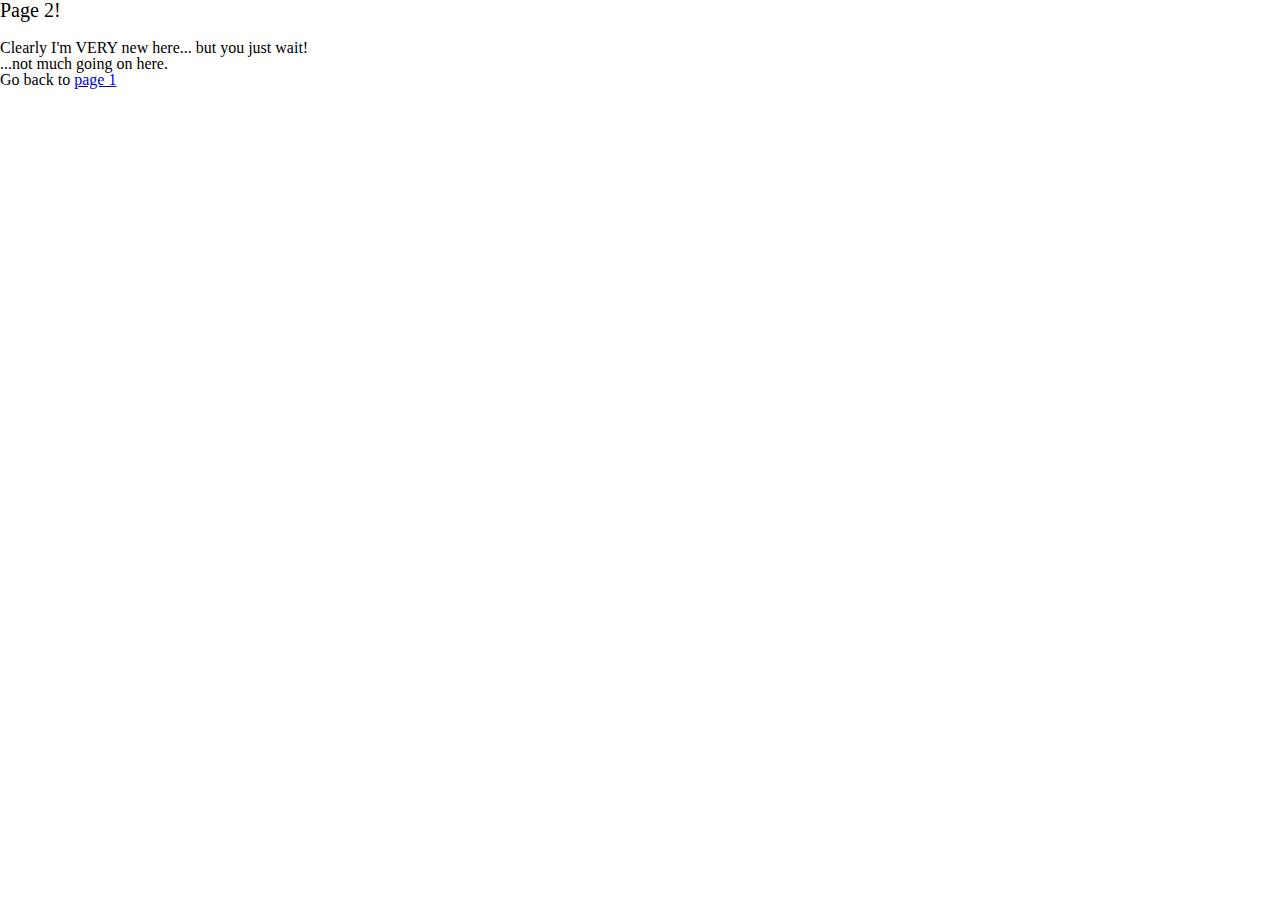
==== page2.html @ fb29dce4 "Add files via upload" ====
<!DOCTYPE html>
<html lang="en">
  <head>
    <meta charset="utf-8">
    <title>Second Page</title>
    <link rel="stylesheet" href="style.css">
  </head>
  
  <body>
    <header>
      <h1>Page 2!</h1>
      <h3>Clearly I'm VERY new here... but you just wait!</h3>
    </header>
    <section>
      <p>...not much going on here.</p>
    </section>
    <footer>
      <p>Go back to <a href="index.html">page 1</a></p>
    </footer>
  </body>
</html>
---- style.css ----
/* http://meyerweb.com/eric/tools/css/reset/ 2. v2.0 | 20110126
  License: none (public domain)
*/

html, body, div, span, applet, object, iframe,
h1, h2, h3, h4, h5, h6, p, blockquote, pre,
a, abbr, acronym, address, big, cite, code,
del, dfn, em, img, ins, kbd, q, s, samp,
small, strike, strong, sub, sup, tt, var,
b, u, i, center,
dl, dt, dd, ol, ul, li,
fieldset, form, label, legend,
table, caption, tbody, tfoot, thead, tr, th, td,
article, aside, canvas, details, embed,
figure, figcaption, footer, header, hgroup,
menu, nav, output, ruby, section, summary,
time, mark, audio, video {
  margin: 0;
  padding: 0;
  border: 0;
  font-size: 100%;
  font: inherit;
  vertical-align: baseline;
}
/* HTML5 display-role reset for older browsers */
article, aside, details, figcaption, figure,
footer, header, hgroup, menu, nav, section {
  display: block;
}
body {
  line-height: 1;
}
ol, ul {
  list-style: none;
}
blockquote, q {
  quotes: none;
}
blockquote:before, blockquote:after,
q:before, q:after {
  content: '';
  content: none;
}
table {
  border-collapse: collapse;
  border-spacing: 0;
}


/* my css
*/

#apple {
  color: orange;
}

h1 {
  font-size: 20px;
  height: 40px;
}
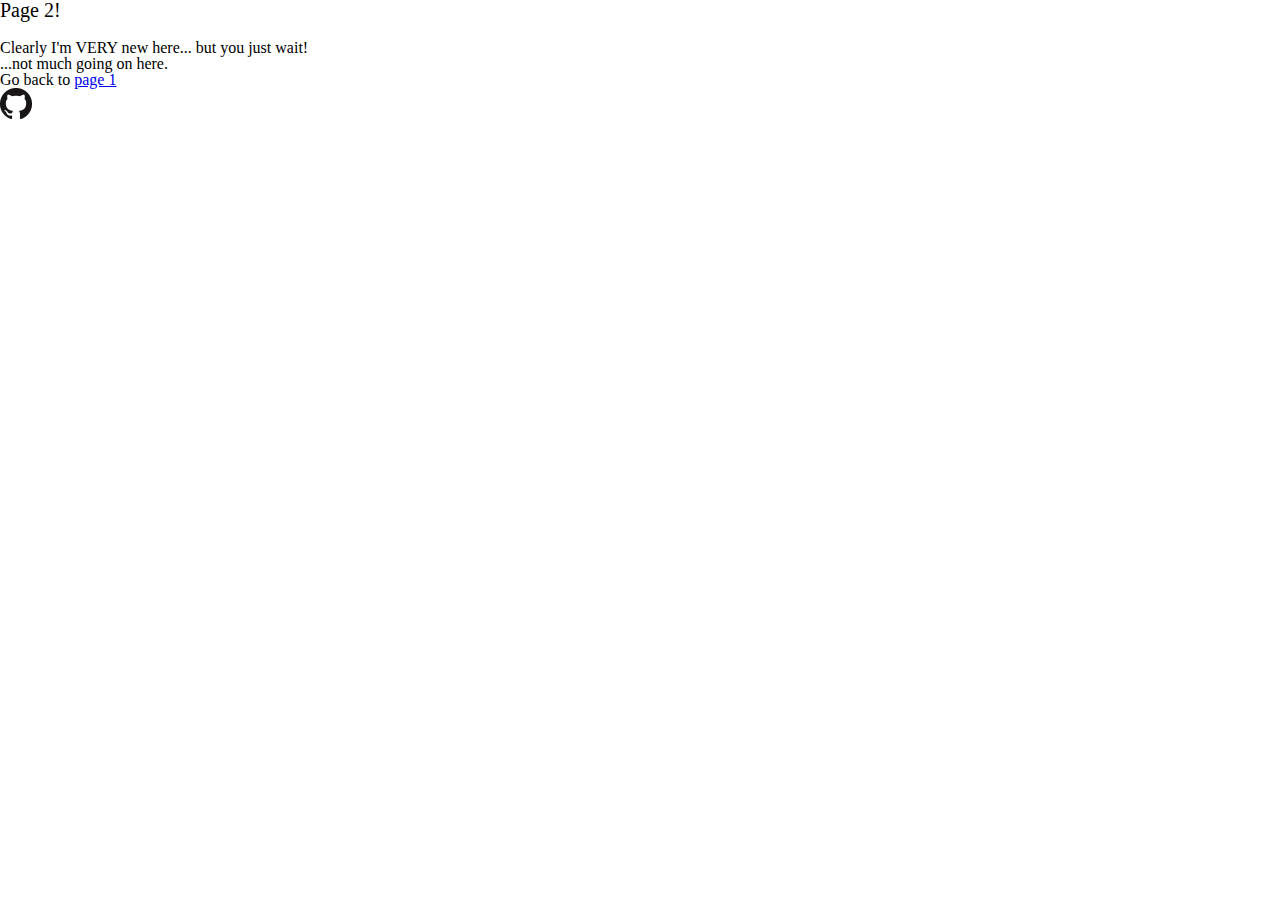
==== commit 166a9a7f: "Add files via upload" ====
--- a/page2.html
+++ b/page2.html
@@ -13,9 +13,10 @@
     </header>
     <section>
       <p>...not much going on here.</p>
+      <p>Go back to <a href="index.html">page 1</a></p>
     </section>
     <footer>
-      <p>Go back to <a href="index.html">page 1</a></p>
+      <a href="https://github.com/timteal" target="_blank"><img src="GitHub-Mark-32px.png"></a>
     </footer>
   </body>
 </html>--- a/style.css
+++ b/style.css
@@ -50,6 +50,10 @@
 /* my css
 */
 
+body{
+  background-color: white;
+}
+
 #apple {
   color: orange;
 }
@@ -57,4 +61,5 @@
 h1 {
   font-size: 20px;
   height: 40px;
-}+}
+
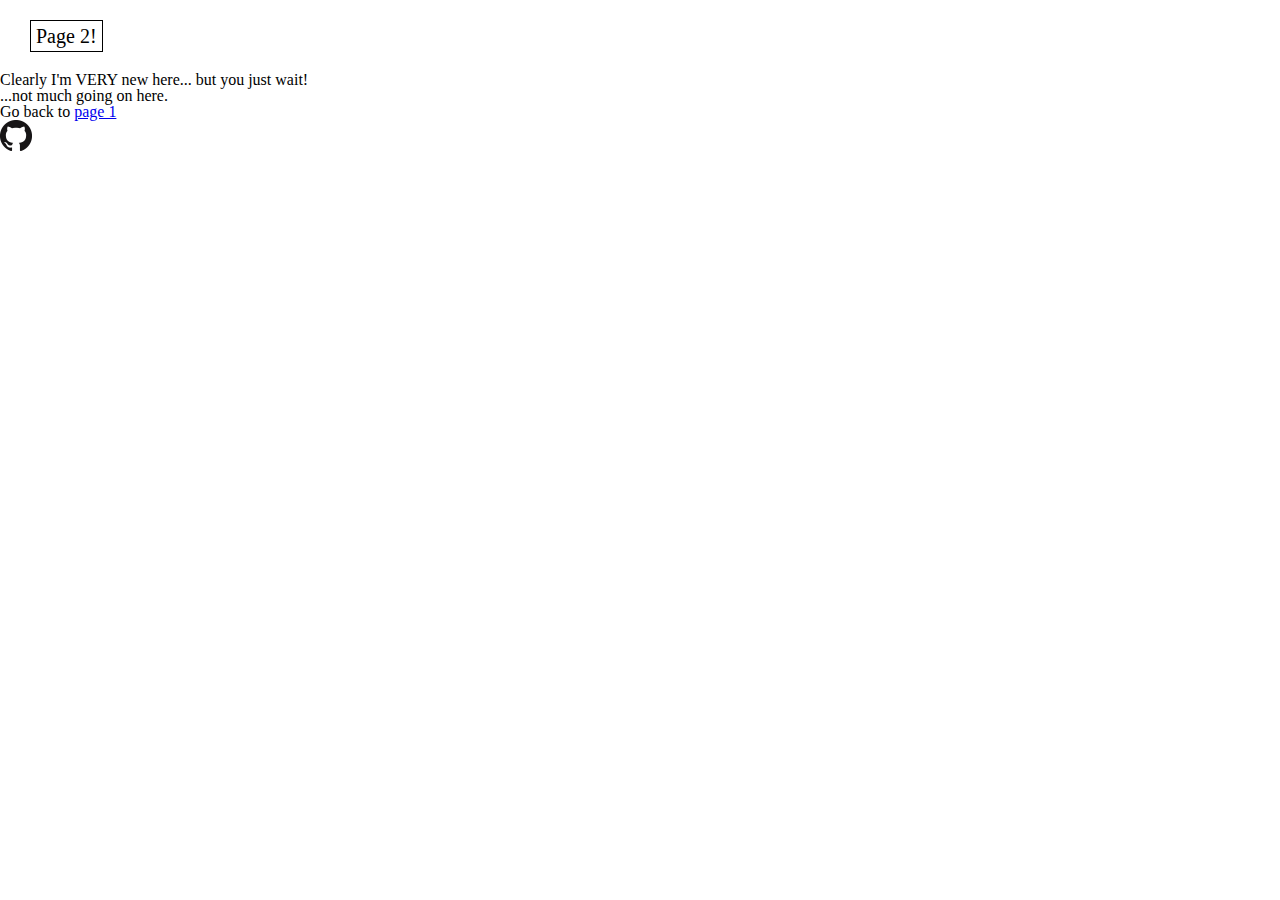
==== commit a3faa577: "Add files via upload" ====
--- a/page2.html
+++ b/page2.html
@@ -18,5 +18,6 @@
     <footer>
       <a href="https://github.com/timteal" target="_blank"><img src="GitHub-Mark-32px.png"></a>
     </footer>
+    <!-- <script src="hello.js"></script> -->
   </body>
 </html>--- a/style.css
+++ b/style.css
@@ -47,8 +47,16 @@
 }
 
 
-/* my css
-*/
+/* my css */
+
+*,
+*:before,
+*:after {
+  -webkit-box-sizing: border-box;
+     -moz-box-sizing: border-box;
+          box-sizing: border-box;
+}
+
 
 body{
   background-color: white;
@@ -59,7 +67,11 @@
 }
 
 h1 {
+
   font-size: 20px;
-  height: 40px;
+  margin: 20px 30px;
+  border: 1px solid black;
+  padding: 5px;
+  display: inline-block;
 }
 
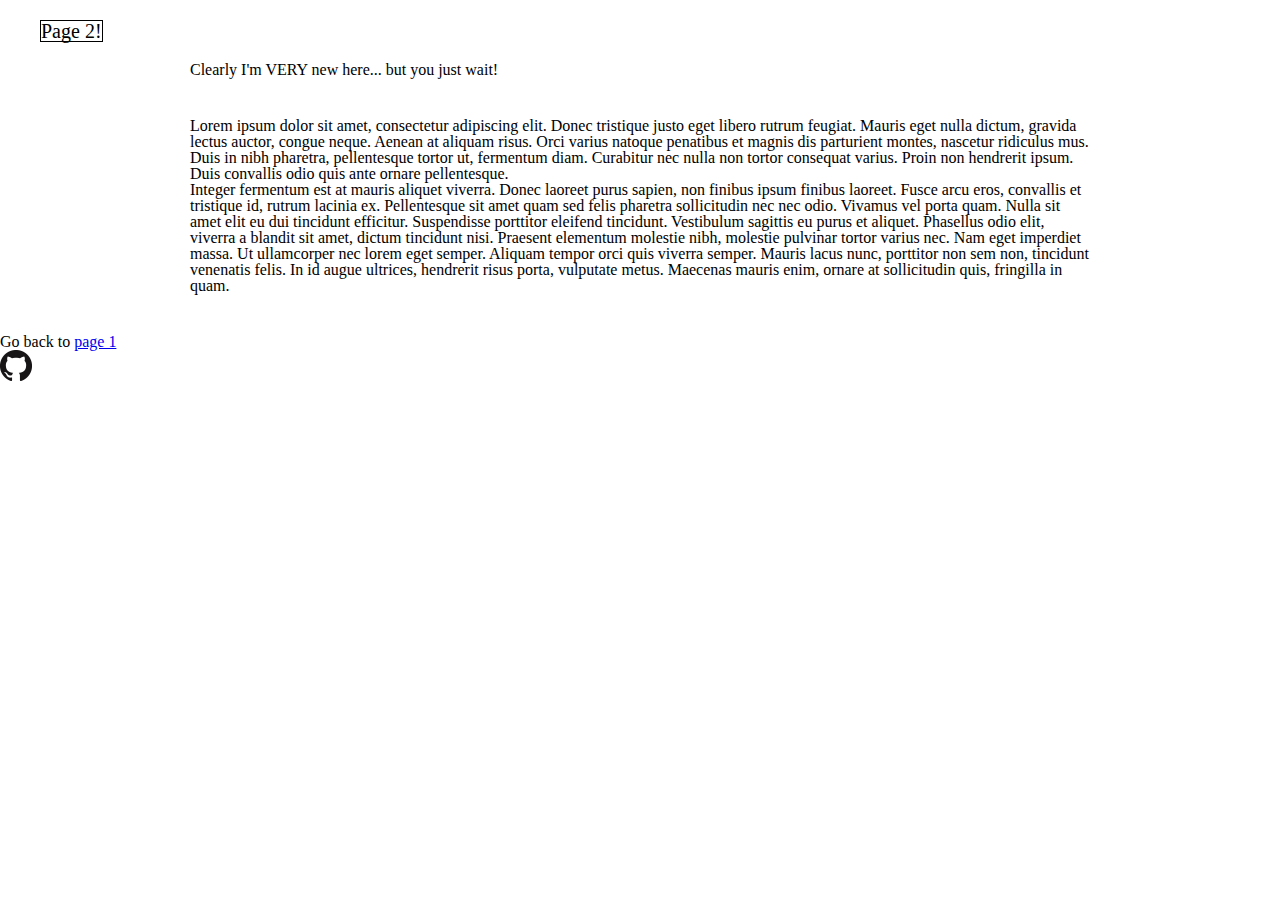
==== commit 255edda7: "The latest and greatest" ====
--- a/page2.html
+++ b/page2.html
@@ -9,15 +9,16 @@
   <body>
     <header>
       <h1>Page 2!</h1>
-      <h3>Clearly I'm VERY new here... but you just wait!</h3>
+      <h3 class="container">Clearly I'm VERY new here... but you just wait!</h3>
     </header>
-    <section>
-      <p>...not much going on here.</p>
-      <p>Go back to <a href="index.html">page 1</a></p>
+    <section class="container">
+      <p>Lorem ipsum dolor sit amet, consectetur adipiscing elit. Donec tristique justo eget libero rutrum feugiat. Mauris eget nulla dictum, gravida lectus auctor, congue neque. Aenean at aliquam risus. Orci varius natoque penatibus et magnis dis parturient montes, nascetur ridiculus mus. Duis in nibh pharetra, pellentesque tortor ut, fermentum diam. Curabitur nec nulla non tortor consequat varius. Proin non hendrerit ipsum. Duis convallis odio quis ante ornare pellentesque.</p>
+      <p>Integer fermentum est at mauris aliquet viverra. Donec laoreet purus sapien, non finibus ipsum finibus laoreet. Fusce arcu eros, convallis et tristique id, rutrum lacinia ex. Pellentesque sit amet quam sed felis pharetra sollicitudin nec nec odio. Vivamus vel porta quam. Nulla sit amet elit eu dui tincidunt efficitur. Suspendisse porttitor eleifend tincidunt. Vestibulum sagittis eu purus et aliquet. Phasellus odio elit, viverra a blandit sit amet, dictum tincidunt nisi. Praesent elementum molestie nibh, molestie pulvinar tortor varius nec. Nam eget imperdiet massa. Ut ullamcorper nec lorem eget semper. Aliquam tempor orci quis viverra semper. Mauris lacus nunc, porttitor non sem non, tincidunt venenatis felis. In id augue ultrices, hendrerit risus porta, vulputate metus. Maecenas mauris enim, ornare at sollicitudin quis, fringilla in quam.</p>
     </section>
     <footer>
+      <p>Go back to <a href="index.html">page 1</a></p>
       <a href="https://github.com/timteal" target="_blank"><img src="GitHub-Mark-32px.png"></a>
     </footer>
     <!-- <script src="hello.js"></script> -->
   </body>
-</html>+</html>
--- a/style.css
+++ b/style.css
@@ -58,20 +58,29 @@
 }
 
 
-body{
-  background-color: white;
+.container{
+  margin: 0 auto;
+  padding-left: 30px;
+  padding-right: 30px;
+  width: 960px;
+  margin-bottom: 40px;
 }
+
+.basic{
+  margin-bottom: 20px;
+  margin-bottom: 20px;
+}
+
+h1 {
+  font-size: 20px;
+  border: 1px solid black;
+  margin: 20px 40px;
+  display: inline-block;
+}
+
+
+
 
 #apple {
   color: orange;
-}
-
-h1 {
-
-  font-size: 20px;
-  margin: 20px 30px;
-  border: 1px solid black;
-  padding: 5px;
-  display: inline-block;
-}
-
+}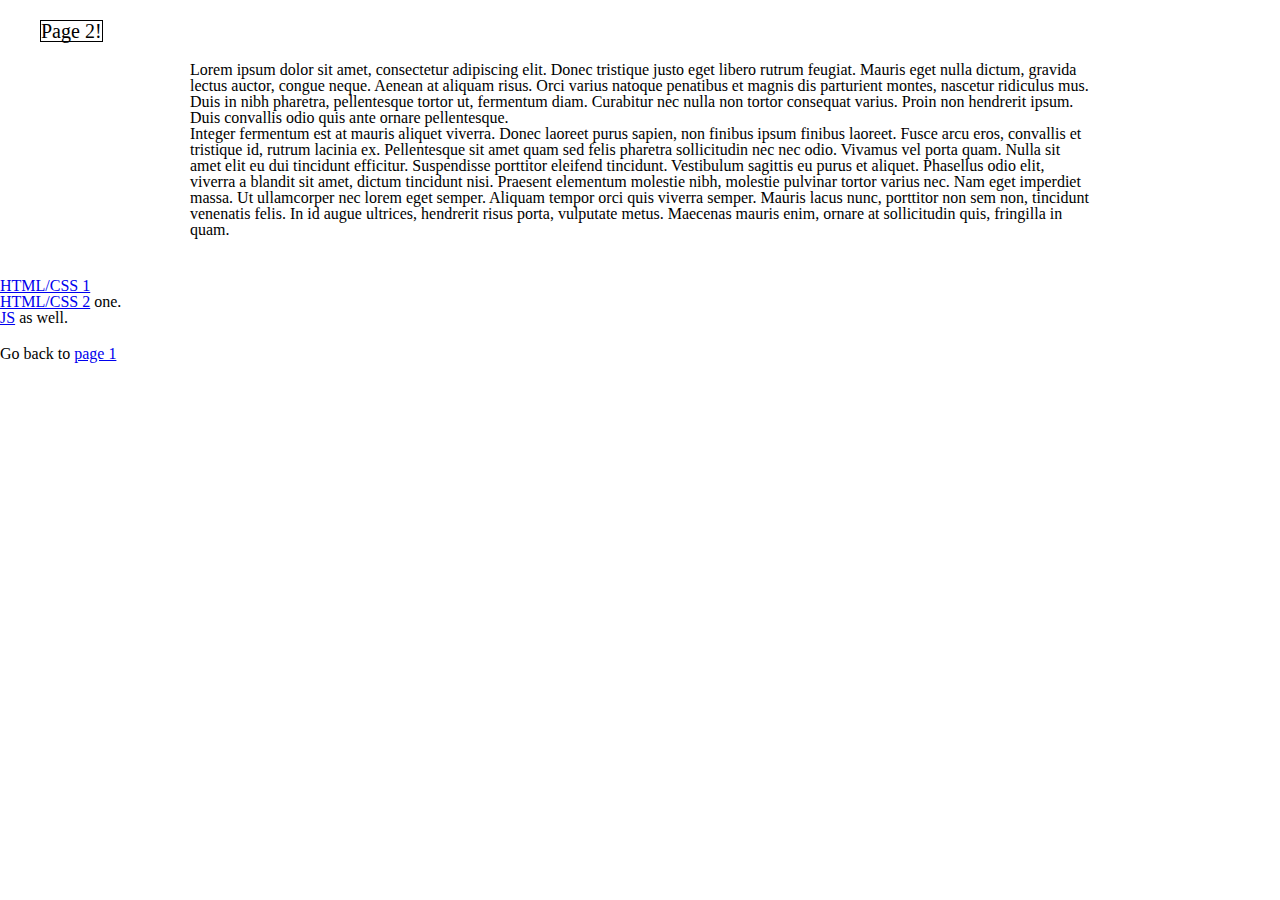
==== commit 85f51f58: "Update page2.html" ====
--- a/page2.html
+++ b/page2.html
@@ -9,15 +9,18 @@
   <body>
     <header>
       <h1>Page 2!</h1>
-      <h3 class="container">Clearly I'm VERY new here... but you just wait!</h3>
     </header>
     <section class="container">
       <p>Lorem ipsum dolor sit amet, consectetur adipiscing elit. Donec tristique justo eget libero rutrum feugiat. Mauris eget nulla dictum, gravida lectus auctor, congue neque. Aenean at aliquam risus. Orci varius natoque penatibus et magnis dis parturient montes, nascetur ridiculus mus. Duis in nibh pharetra, pellentesque tortor ut, fermentum diam. Curabitur nec nulla non tortor consequat varius. Proin non hendrerit ipsum. Duis convallis odio quis ante ornare pellentesque.</p>
       <p>Integer fermentum est at mauris aliquet viverra. Donec laoreet purus sapien, non finibus ipsum finibus laoreet. Fusce arcu eros, convallis et tristique id, rutrum lacinia ex. Pellentesque sit amet quam sed felis pharetra sollicitudin nec nec odio. Vivamus vel porta quam. Nulla sit amet elit eu dui tincidunt efficitur. Suspendisse porttitor eleifend tincidunt. Vestibulum sagittis eu purus et aliquet. Phasellus odio elit, viverra a blandit sit amet, dictum tincidunt nisi. Praesent elementum molestie nibh, molestie pulvinar tortor varius nec. Nam eget imperdiet massa. Ut ullamcorper nec lorem eget semper. Aliquam tempor orci quis viverra semper. Mauris lacus nunc, porttitor non sem non, tincidunt venenatis felis. In id augue ultrices, hendrerit risus porta, vulputate metus. Maecenas mauris enim, ornare at sollicitudin quis, fringilla in quam.</p>
     </section>
+    <section class="basic">
+      <p><a href="http://learn.shayhowe.com/html-css/" target="_blank">HTML/CSS 1</a></p>
+      <p><a href="http://learn.shayhowe.com/advanced-html-css/" target="_blank">HTML/CSS 2</a> one.</p>
+      <p><a href="https://javascript.info/" target="_blank">JS</a> as well.</p>
+    </section>
     <footer>
       <p>Go back to <a href="index.html">page 1</a></p>
-      <a href="https://github.com/timteal" target="_blank"><img src="GitHub-Mark-32px.png"></a>
     </footer>
     <!-- <script src="hello.js"></script> -->
   </body>
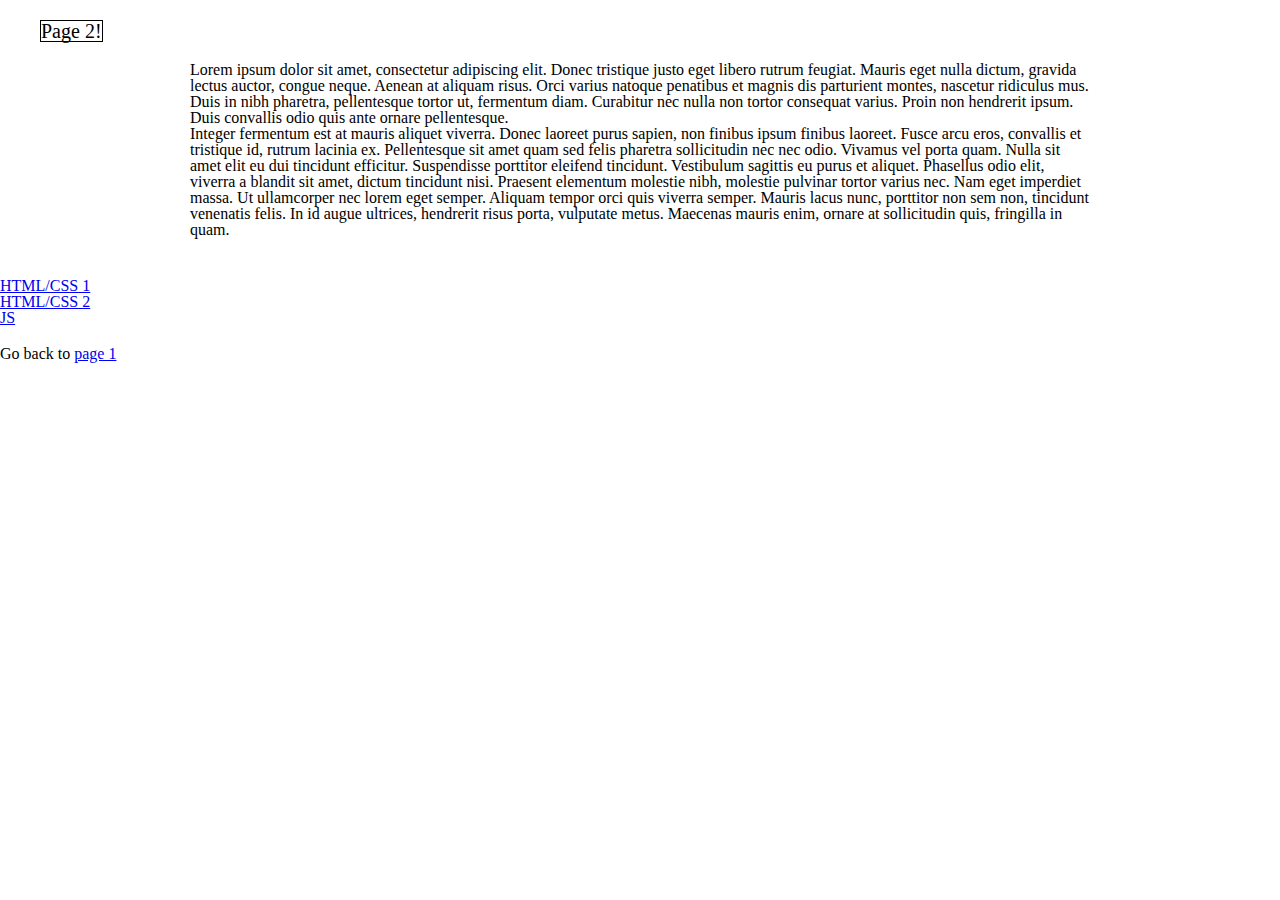
==== commit 7dc98966: "Update page2.html" ====
--- a/page2.html
+++ b/page2.html
@@ -16,8 +16,8 @@
     </section>
     <section class="basic">
       <p><a href="http://learn.shayhowe.com/html-css/" target="_blank">HTML/CSS 1</a></p>
-      <p><a href="http://learn.shayhowe.com/advanced-html-css/" target="_blank">HTML/CSS 2</a> one.</p>
-      <p><a href="https://javascript.info/" target="_blank">JS</a> as well.</p>
+      <p><a href="http://learn.shayhowe.com/advanced-html-css/" target="_blank">HTML/CSS 2</a></p>
+      <p><a href="https://javascript.info/" target="_blank">JS</a></p>
     </section>
     <footer>
       <p>Go back to <a href="index.html">page 1</a></p>
